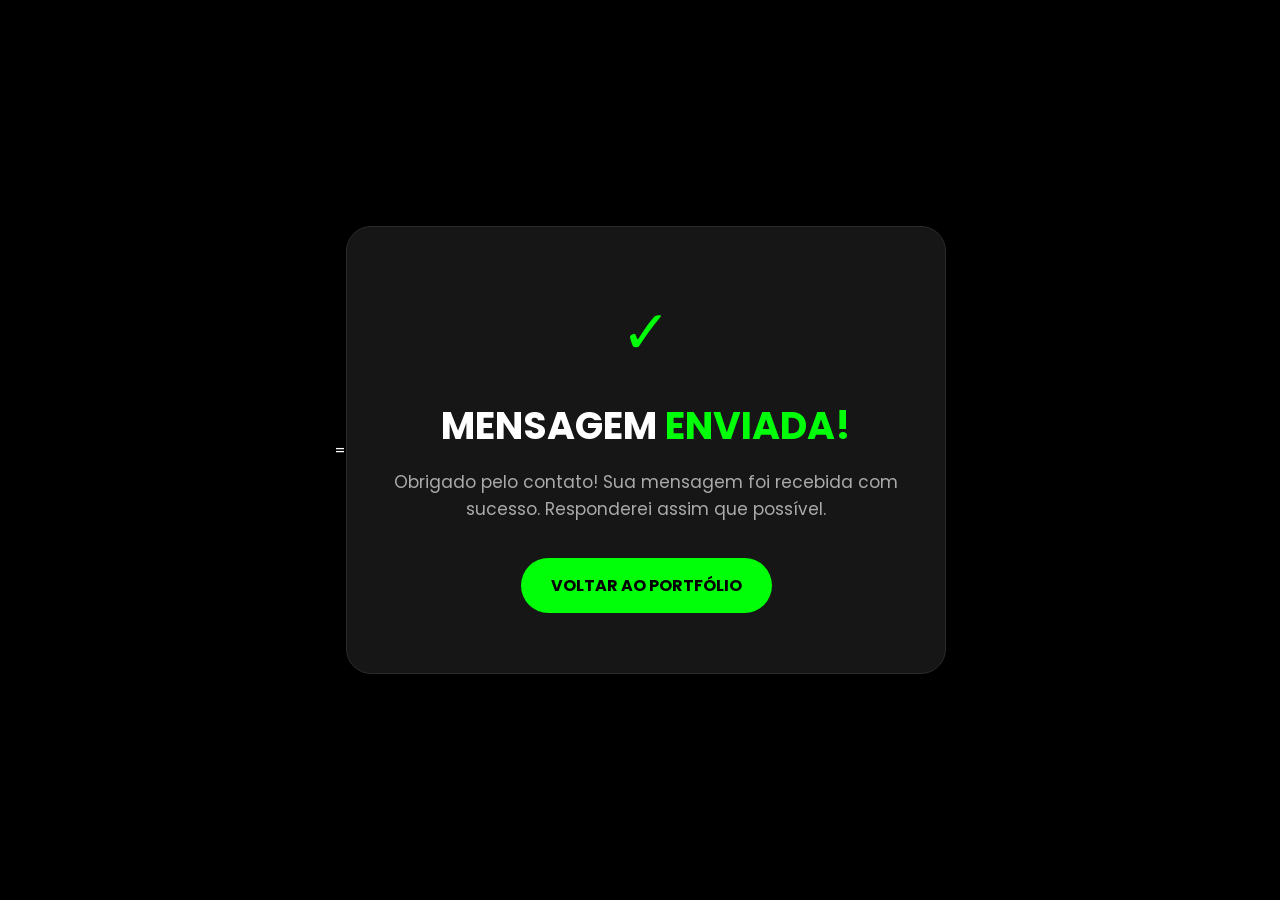
==== obrigado.html @ bf9b0c49 "feat: adiciona pagina de confirmacao do formulario" ====
=
<!DOCTYPE html>
<html lang="pt-BR">
<head>
    <meta charset="UTF-8">
    <meta name="viewport" content="width=device-width, initial-scale=1.0">
    <title>Mensagem enviada | Thiago Pina</title>
     <link rel="preconnect" href="https://fonts.googleapis.com">
    <link rel="preconnect" href="https://fonts.gstatic.com" crossorigin>
    <link rel="stylesheet" href="css/styles.css">
    <link href="https://fonts.googleapis.com/css2?family=Poppins:wght@400;500;600;700&display=swap" rel="stylesheet">
</head>
<body class="pagina-confirmacao">
    <main class="confirmacao">
        <div class="icone">✓</div>
        <h1>MENSAGEM <span>ENVIADA!</span></h1>
        <p>
            Obrigado pelo contato! Sua mensagem foi recebida com sucesso.
            Responderei assim que possível.
        </p>
        <a href="/" class="btn-voltar">
            VOLTAR AO PORTFÓLIO
        </a>
    </main>
</body>
</html>
---- css/styles.css ----
@import url('https://fonts.googleapis.com/css2?family=Poppins:ital,wght@0,100;0,200;0,300;0,400;0,500;0,600;0,700;0,800;0,900;1,100;1,200;1,300;1,400;1,500;1,600;1,700;1,800;1,900&display=swap');

/* Geral */
* {
    margin: 0;
    padding: 0;
    box-sizing: border-box;
    font-family: "Poppins", sans-serif;
}

body {
    background-color: #000;
    height: 100vh;
}

.interface {
    max-width: 1280px;
    margin: 0 auto;
}

.flex {
    display: flex;
}

.btn-contato button{
    padding: 10px 40px;
    font-size: 18px;
    font-weight: 600;
    background-color: #00ff08;
    border: 0;
    border-radius: 30px;
    cursor: pointer;
    transition: .2s;
}

button:hover, form .btn-enviar input:hover{
    box-shadow: 0px 0px 8px #00ff08;
    transform: scale(1.05);
}

h2.titulo {
    color: #fff;
    font-size: 38px;
    text-align: center;
}

h2.titulo span {
    color: #00ff08;
}

.btn-social button {
    width: 60px;
    height: 60px;
    border-radius: 50%;
    border: none;
    background-color: #00ff08;
    font-size: 22px;
    cursor: pointer;
    margin: 0 5px;
    transition: .2s;
}

/* Header */

header {
    padding: 40px 4%;
}

header .interface {
    display: flex;
    align-items: center;
    justify-content: space-between;
}

header a{
    color: #5c5c5c;
    text-decoration: none;
    display: inline-block;
    transition: .2s;
}

header nav.menu-desktop a:hover{
    color: #fff;
    transform: scale(1.05);
}

header img {
    height: 90px;

}

header nav ul{
    list-style-type: none;
}

header nav.menu-desktop ul li {
    display: inline-block;
    padding: 0 40px;
}

/* Menu mobile */
.btn-abrir-menu i {
    color: #00ff08;
    font-size: 40px;
    display: none;
}

.menu-mobile {
    background-color: #000;
    height: 100vh;
    position: fixed;
    top: 0;
    right: 0;
    z-index: 10;
    width: 0%;
    overflow: hidden;
    transition: .8s;
}

.menu-mobile.abrir {
    width: 68%;
}

.menu-mobile.abrir ~.overlay-menu {
    display: block;    
}

.menu-mobile nav ul {
    text-align: right;
}

.menu-mobile nav ul li a {
    color: #fff;
    font-size: 20px;
    font-weight: 300;
    padding: 20px 8%;
    display: block;
}

.menu-mobile nav ul li a:hover {
    background-color: #00ff08;
    color: #000;
}

.menu-mobile .btn-fechar {
    padding: 20px 5%;
}

.menu-mobile .btn-fechar i {
    color: #00ff08;
    font-size: 30px;
}

.overlay-menu {
    background-color: #000000df;
    width: 100%;
    height: 100%;
    position: fixed;
    top: 0;
    left: 0;
    z-index: 5;
    display: none;
}

/* Topo Site */

section.topo-site{
    padding: 40px 4%;
}

.logo img {
    width: 240px;
    height: auto;
    display: block;
}

.topo-site .flex {
    align-items: center;
    justify-content: center;
    gap: 90px;
}

.topo-site .txt-topo-site h1 {
    color: #fff;
    font-size: 42px;
    line-height: 40px;
}

.topo-site .txt-topo-site h1 span {
    color: #00ff08;
}

.topo-site .txt-topo-site p {
    color: #fff;
    margin: 40px 0  ;
}

.topo-site .img-topo-site img {
    height: 400px;
    position: relative;
    animation: flutuar 2s ease-in-out infinite alternate;
}

@keyframes flutuar {
    0% {
        top: 0;
    }
    100% {
        top: 30px;
    }
}

/* Especialidades */
section.especialidades {
    padding: 40px 4%;
}
section.especialidades .flex{
    gap: 60px;
}

.especialidades .especialidades-box {
    color: #fff;
    padding: 40px;
    border-radius: 20px;
    margin-top: 45px;
    transition: 1.2s;
    text-align: center;
}

.especialidades .especialidades-box:hover {
    transform: scale(1.05);
    box-shadow: 0 0 20px #ffffff78;
}

.especialidades .especialidades-box i {
    font-size: 70px;
    color: #00ff08;
}

.especialidades .especialidades-box h3 {
    font-size: 28px;
    margin: 15px 0;
}

/* Sobre mim */

section.sobre{
    padding: 80px 4%;
}

section.sobre .flex {
    align-items: center;
    gap: 60px;
}

.sobre .img-sobre img{
    height: 530px;
    border-radius: 15px;
    cursor: pointer;
    filter: blur(0);
}

.sobre .img-sobre img:hover {
    filter: blur(1px);
    transition: .5s ease-in;
}


.sobre .txt-sobre {
    color: #fff;
}

.sobre .txt-sobre h2 {
    font-size: 40px;
    line-height: 40px;
    margin-bottom: 30px;
}

.sobre .txt-sobre h2 span {
    color: #00ff08;
}

.sobre .txt-sobre p {
    margin: 20px 0;
    text-align: justify;
}


/* Portfolio */
section.portfolio{
    padding: 80px 4%;
    box-shadow: 0 0 40px 10px #ffffff1d;
}

section.portfolio .flex {
    justify-content: center;
    align-items: center;
    gap: 60px;
    flex-wrap: wrap;
    margin-top: 60px;
}

.projeto-link {
    text-decoration: none;
    color: inherit;
}


.img-port {
    width: 360px;
    height: 460px;
    background-size: cover;
    background-position: 100% 0%;
    transition: .5s;
    cursor: pointer;
    border-radius: 40px;
    position: relative;
    overflow: hidden;
}

.img-port:hover {
    background-position: 100% 100%;
    transform: scale(1.03);
    box-shadow: 0 0 25px rgba(0, 255, 8, 0.25);
}

.overlay {
    position: absolute;
    top: 0;
    left: 0;
    width: 100%;
    height: 100%;
    background-color: #000000b8;
    border-radius: 40px;

    display: flex;
    flex-direction: column;
    align-items: center;
    justify-content: center;

    text-align: center;
    font-size: 24px;
    font-weight: 600;
    color: #fff;
    opacity: 0;
    transition: .5s;
}
.overlay span {
    color: #00ff08;
}

.overlay:hover {
    opacity: 1;
}

/* Formulário */

section.formulario {
    padding: 80px 4%;
}

form {
    max-width: 500px;
    margin: 0 auto;
    display: flex;
    justify-content: center;
    flex-direction: column;
    gap: 10px;
    margin-top: 40px;
}

form input,
form textarea {
    width: 100%;
    background-color: #161616;
    border: 1px solid #2b2b2b;
    outline: none;
    padding: 20px 15px;
    border-radius: 15px;
    color: #fff;
    font-size: 18px;
    transition: .3s;
}

form textarea {
    resize: none;
    height: 200px;
}

form input::placeholder,
form textarea::placeholder {
    color: #888;
}

form .btn-enviar {
    margin-top: 20px;
    text-align: center;
}

form .btn-enviar input {
    width: 120px;
    background-color: #00ff08;
    color: #000;
    font-weight: 700;
    cursor: pointer;
    transition: .2s;
    
}

/* Footer */
footer {
    padding: 40px 4%;
    box-shadow: 0 0 40px 10px #ffffff1d;
}

footer .flex {
    justify-content: space-between;
}

.logo-footer img{
    height: 90px;
}

.borda {
    border-top: 2px solid #00ff08;
}

.line-footer {
    padding: 20px 0;
    
}


.line-footer p i{
    color: #00ff08;
    font-size: 22px;
}

.line-footer p a {
    color: #fff;
    text-decoration: none;
    margin-left: 10px;
}

/* Página de confirmação */

body.pagina-confirmacao {
    min-height: 100vh;
    background-color: #000;
    color: #fff;
    display: flex;
    align-items: center;
    justify-content: center;
    padding: 20px;
}

.confirmacao {
    max-width: 600px;
    width: 100%;
    text-align: center;
    background-color: #161616;
    border: 1px solid #2b2b2b;
    border-radius: 25px;
    padding: 60px 40px;
}

.confirmacao .icone {
    font-size: 60px;
    color: #00ff08;
    margin-bottom: 20px;
}

.confirmacao h1 {
    font-size: 38px;
    margin-bottom: 15px;
}

.confirmacao h1 span {
    color: #00ff08;
}

.confirmacao p {
    color: #aaa;
    font-size: 17px;
    line-height: 1.6;
    margin-bottom: 35px;
}

.btn-voltar {
    display: inline-block;
    padding: 15px 30px;
    background-color: #00ff08;
    color: #000;
    border-radius: 30px;
    text-decoration: none;
    font-weight: 700;
    transition: .3s;
}

.btn-voltar:hover {
    transform: scale(1.05);
    box-shadow: 0 0 20px rgba(0, 255, 8, 0.4);
}

/* Responsivo */

@media screen and (max-width: 1020px) {
    /* Geral */
    .flex {
        flex-direction: column;
    }

    h2.titulo {
        font-size: 34px;
        line-height: 30px;
    }

    /* Header */
    .menu-desktop, .btn-contato {
        display: none;
    }

    .topo-site .flex{
        flex-direction: column-reverse;
    }

    /* Menu */

    .btn-abrir-menu i {
        display: block;
    }

    /* Topo */

    .topo-site .txt-topo-site h1 {
        font-size: 30px;
    }

    section.topo-site {
        padding: 10px 8%;
    }

    section.topo-site .flex {
        gap: 40px;
    }

    /* Especialidades */

    section.especialidades {
        padding: 40px 8%;
    }

    /* Sobre */

    section.sobre {
        padding: 40px 8%;
    }

    .sobre .txt-sobre h2 {
        font-size: 34px;
        line-height: 35px;
        text-align: center;
    }

    .btn-social {
        text-align: center;
    }

    /* Portfólio */

    section.portfolio {
        padding: 80px 4%;
    }

    section.portfolio .flex {
        gap: 60px;
    }

    .img-port {
        width: 100%;
        max-width: 360px;
        margin: 0 auto;
    }

    /* Footer */

    footer .flex {
        flex-direction: column;
        gap: 30px;
    }

    footer .line-footer {
        text-align: center;
    }

}
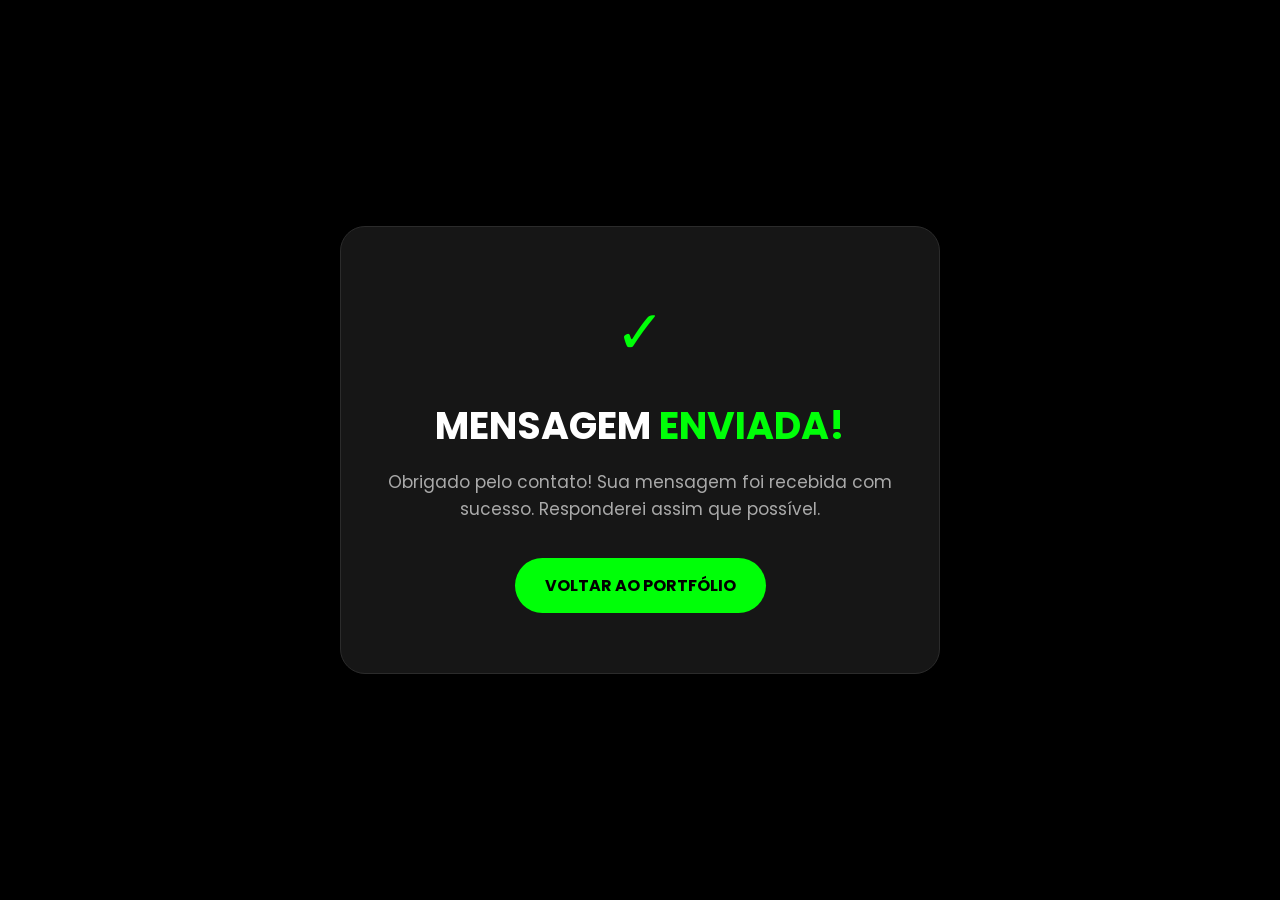
==== commit bfbcd99a: "fix: adiciona redirecionamento apos envio do formulario" ====
--- a/obrigado.html
+++ b/obrigado.html
@@ -1,4 +1,3 @@
-=
 <!DOCTYPE html>
 <html lang="pt-BR">
 <head>
